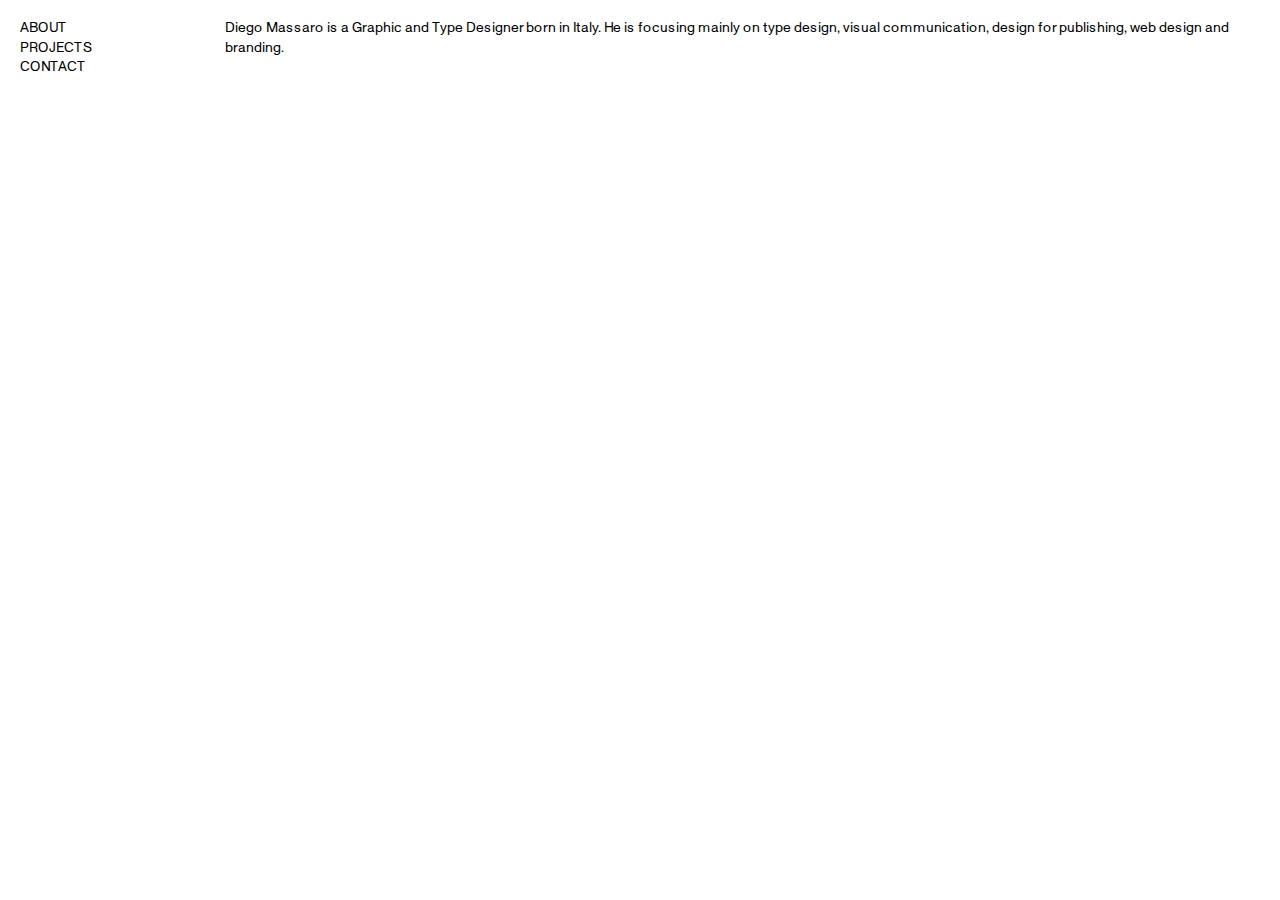
==== index.html @ 88431022 "03-07-21_upload website" ====
<!DOCTYPE html><html lang="en"><head>  
	<meta name="viewport" content="width=device-width, minimum-scale=1.0, maximum-scale=1.0, user-scalable=no">
	<script src="p5.js"></script>
	<link rel="icon" type="image/png" href="assets/images/logo_2021.png" sizes="32x32">
	<link rel="stylesheet" type="text/css" href="style.css">
	<meta charset="utf-8">
	<title>Diego Massaro CV + Portfolio</title>
	<link rel="stylesheet" href="https://cdnjs.cloudflare.com/ajax/libs/font-awesome/4.7.0/css/font-awesome.min.css">
	</head>

	<body>
		<div class="left">
			<p><a href="./about.html" class="">ABOUT</a><br><a href="./projects.html" class="">PROJECTS</a><br><a href="./contact.html" class="">CONTACT</a></p>
		</div>

		<div class="main">
			<p>Diego Massaro is a Graphic and Type Designer born in Italy. He is focusing mainly on type design, visual communication, design for publishing, web design and branding.</p>
		</div>


	</body></html>
---- style.css ----
html,
body {
	margin: 0px;
	margin-bottom: 18px;
	padding: 0px;
	background-color: white;

	font-family: "FaseGrotesk", "Helvetica Neue", Arial, sans-serif;
	-webkit-font-smoothing: antialiased;
	font-size: 14px;

	font-style: normal;
	font-stretch: normal;
	font-kerning: normal;

	-webkit-hyphens: none;
	-ms-hyphens: none;
	hyphens: none;

	line-height: 1.4;
}

@font-face {
	font-family: "FaseGrotesk";
	src: url("assets/fonts/FaseGrotesk.woff2") format("woff2-variations"),
		url("assets/fonts/FaseGrotesk.ttf") format("truetype-variations");
	font-weight: 90;
}

@font-face {
	font-family: "Helvetica Neue";
}

* {
	box-sizing: border-box;
}

.left {
	padding: 5px 20px;
	float: left;
	width: 16%;
}

.main {
	padding: 5px 20px;
	float: right;
	width: 84%;
}

.center {
	padding: 0px;
	float: left;
	width: 37%;
}

.right {
	padding: 0px;
	float: right;
	width: 60%;
}

@media screen and (max-width: 1000px) {
	.left,
	.main,
	.center,
	.right {
		width: 100%;
	}
}

a {
	color: black;
	background-color: transparent;
	text-decoration: none;
}

a:hover {
	text-decoration: underline;
	/*font-weight: 200;*/
	cursor: pointer;
}

* {box-sizing: border-box}
.mySlides1, .mySlides2 {display: none}
img {vertical-align: middle;}

/* Slideshow container */
.slideshow-container {
	max-width: 1000px;
	position: relative;
	margin: auto;
	margin-top: 17px;  
	padding: 0px 0px;
}

/* Next & previous buttons */
.prev, .next {
	position: absolute;
	top: 0%;
	width: auto;
	height: 100%;
	padding: 0px 100px;
	color: white;
	opacity: 1;
	user-select: none;
}

/* Position the "next button" to the right */
.next {
	right: 0;
}

/* On hover, add a grey background color */
.next:hover {
	cursor: url(assets/images/cursor_dx.png) 22 22, auto;
	text-decoration: none;
}

.prev:hover {
	cursor: url(assets/images/cursor_sx.png) 22 22, auto;
	text-decoration: none;
}
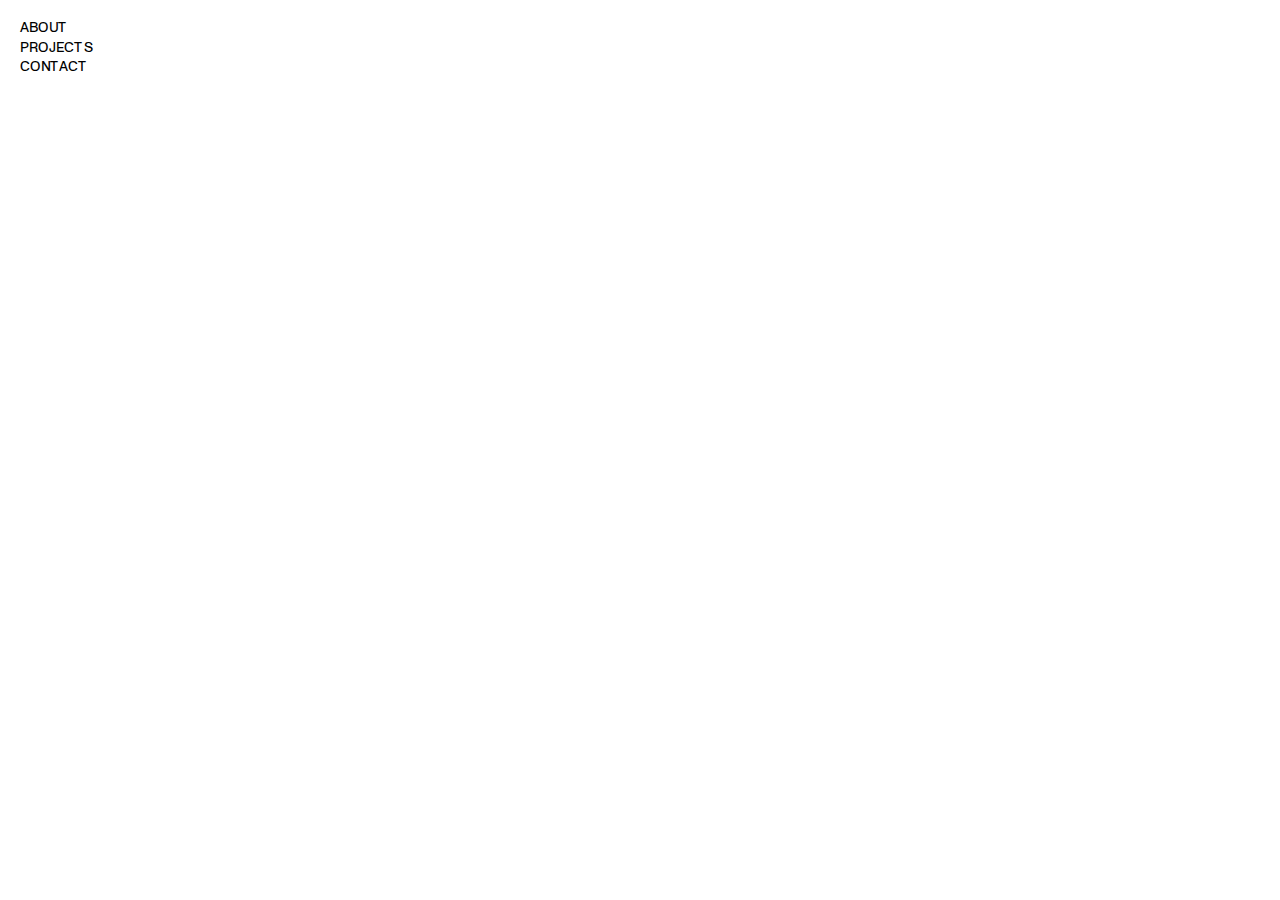
==== commit a082a46d: "05-07-21_updating about page" ====
--- a/index.html
+++ b/index.html
@@ -10,11 +10,11 @@
 
 	<body>
 		<div class="left">
-			<p><a href="./about.html" class="">ABOUT</a><br><a href="./projects.html" class="">PROJECTS</a><br><a href="./contact.html" class="">CONTACT</a></p>
+			<p><a href="./about.html" id="about">ABOUT</a><br><a href="./projects.html" id="projects">PROJECTS</a><br><a href="./contact.html" id="contact">CONTACT</a></p>
 		</div>
 
 		<div class="main">
-			<p>Diego Massaro is a Graphic and Type Designer born in Italy. He is focusing mainly on type design, visual communication, design for publishing, web design and branding.</p>
+			<p></p>
 		</div>
 
 
--- a/style.css
+++ b/style.css
@@ -24,7 +24,7 @@
 	font-family: "FaseGrotesk";
 	src: url("assets/fonts/FaseGrotesk.woff2") format("woff2-variations"),
 		url("assets/fonts/FaseGrotesk.ttf") format("truetype-variations");
-	font-weight: 90;
+	font-weight: 100;
 }
 
 @font-face {
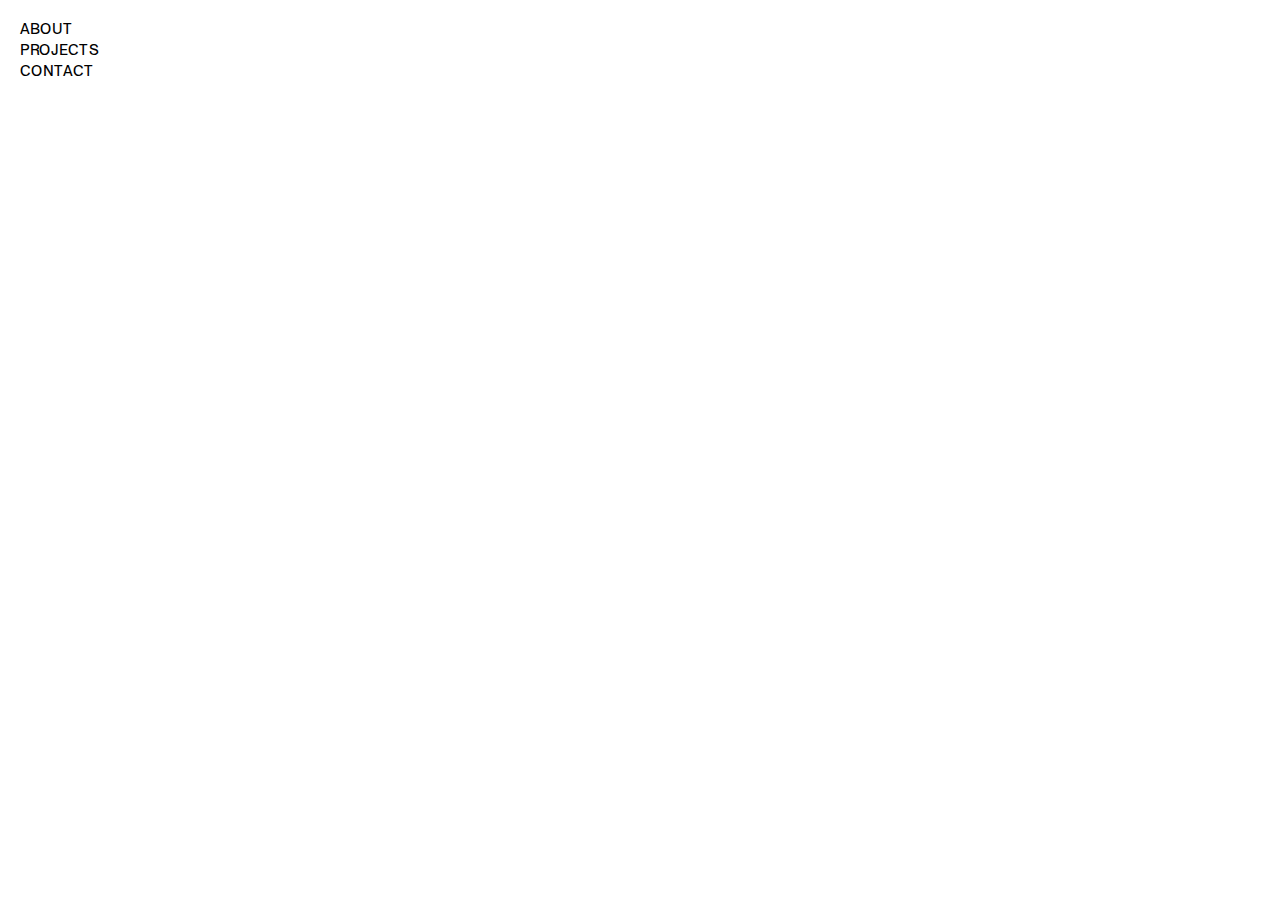
==== commit bff3ac3e: "2021-10-02 updating title" ====
--- a/index.html
+++ b/index.html
@@ -4,7 +4,7 @@
 	<link rel="icon" type="image/png" href="assets/images/logo_2021.png" sizes="32x32">
 	<link rel="stylesheet" type="text/css" href="style.css">
 	<meta charset="utf-8">
-	<title>Diego Massaro CV + Portfolio</title>
+	<title>Diego Massaro Portfolio</title>
 	<link rel="stylesheet" href="https://cdnjs.cloudflare.com/ajax/libs/font-awesome/4.7.0/css/font-awesome.min.css">
 	</head>
 
--- a/style.css
+++ b/style.css
@@ -7,7 +7,7 @@
 
 	font-family: "FaseGrotesk", "Helvetica Neue", Arial, sans-serif;
 	-webkit-font-smoothing: antialiased;
-	font-size: 14px;
+	font-size: 15px;
 
 	font-style: normal;
 	font-stretch: normal;
@@ -38,13 +38,13 @@
 .left {
 	padding: 5px 20px;
 	float: left;
-	width: 16%;
+	width: 20%;
 }
 
 .main {
 	padding: 5px 20px;
 	float: right;
-	width: 84%;
+	width: 80%;
 }
 
 .center {
@@ -99,7 +99,7 @@
 	top: 0%;
 	width: auto;
 	height: 100%;
-	padding: 0px 100px;
+	padding: 0px 135px;
 	color: white;
 	opacity: 1;
 	user-select: none;
@@ -112,11 +112,31 @@
 
 /* On hover, add a grey background color */
 .next:hover {
-	cursor: url(assets/images/cursor_dx.png) 22 22, auto;
+	cursor: url(assets/images/cursor_dx.png) 6 6, auto;
 	text-decoration: none;
 }
 
 .prev:hover {
-	cursor: url(assets/images/cursor_sx.png) 22 22, auto;
+	cursor: url(assets/images/cursor_sx.png) 6 6, auto;
 	text-decoration: none;
+}
+
+.showmore .more, .showmore.show .dots {
+	display: none
+}
+
+.showmore.show .more {
+	display: inline
+}
+
+.showmore button {
+	font-family: "FaseGrotesk", "Helvetica Neue", Arial, sans-serif;
+	-webkit-font-smoothing: antialiased;
+	font-size: 15px;
+	cursor: pointer;
+	display: block;
+	text-decoration: none;
+	border: none;
+	background-color: white;
+	padding: 0;
 }